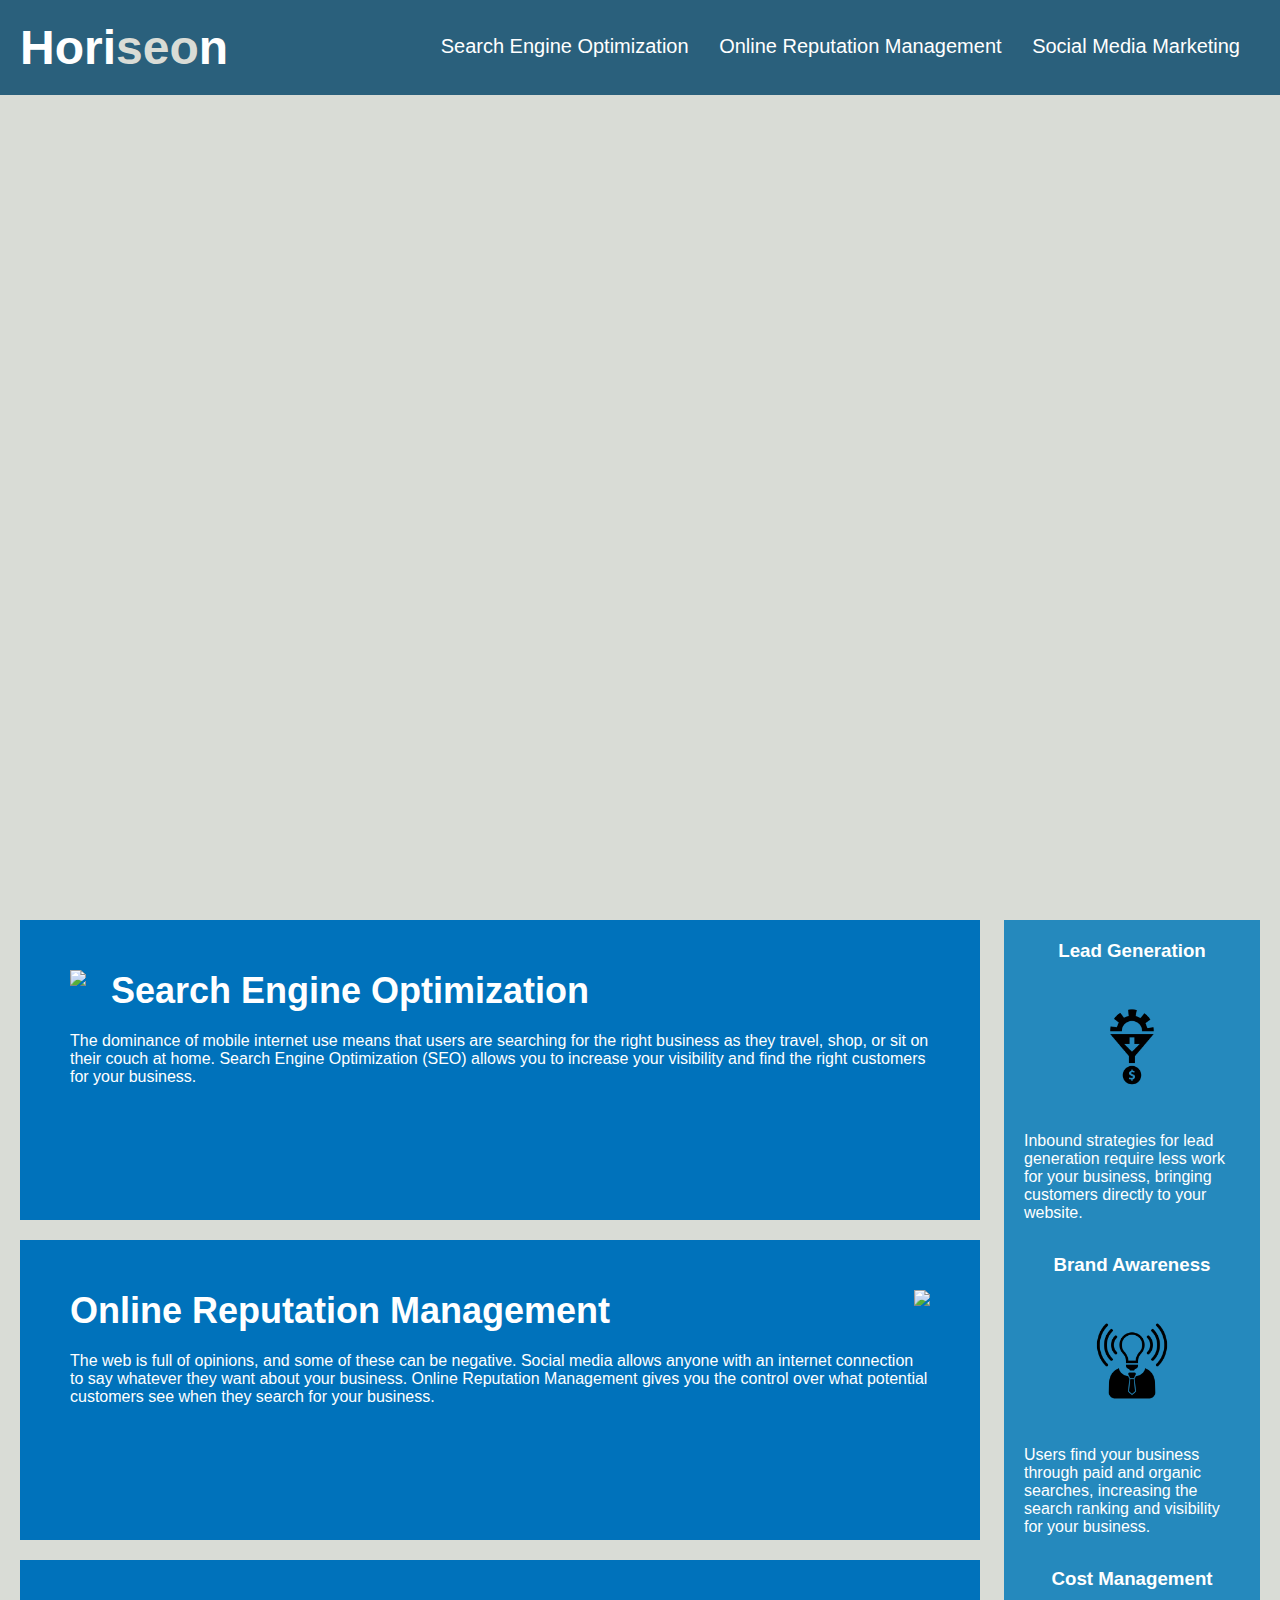
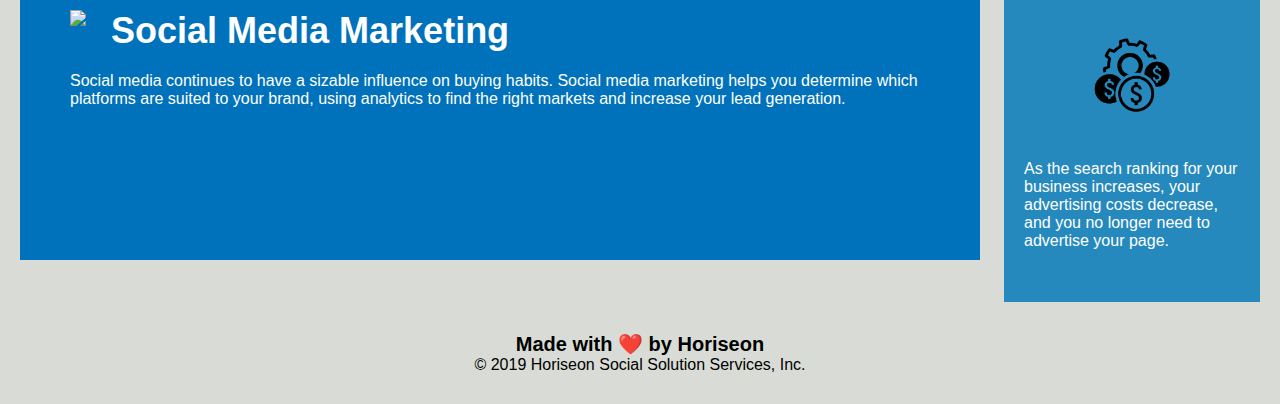
==== Develop/index.html @ ccdc09dd "intial push" ====
<!DOCTYPE html>
<html lang="en-us">

<head>
    <meta charset="UTF-8" />
    <link rel="stylesheet" href="./assets/css/style.css">
    <title>website</title>
</head>

<body>
    <div class="header">
        <h1>Hori<span class="seo">seo</span>n</h1>
        <div>
            <ul>
                <li>
                    <a href="#search-engine-optimization">Search Engine Optimization</a>
                </li>
                <li>
                    <a href="#online-reputation-management">Online Reputation Management</a>
                </li>
                <li>
                    <a href="#social-media-marketing">Social Media Marketing</a>
                </li>
            </ul>
        </div>
    </div>
    <div class="hero"></div>
    <div class="content">
        <div class="search-engine-optimization">
            <img src="./assets/images/search-engine-optimization.jpg" class="float-left" />
            <h2>Search Engine Optimization</h2>
            <p>
                The dominance of mobile internet use means that users are searching for the right business as they travel, shop, or sit on their couch at home. Search Engine Optimization (SEO) allows you to increase your visibility and find the right customers for your business.
            </p>
        </div>
        <div id="online-reputation-management" class="online-reputation-management">
            <img src="./assets/images/online-reputation-management.jpg" class="float-right" />
            <h2>Online Reputation Management</h2>
            <p>
                The web is full of opinions, and some of these can be negative. Social media allows anyone with an internet connection to say whatever they want about your business. Online Reputation Management gives you the control over what potential customers see when they search for your business.
            </p>
        </div>
        <div id="social-media-marketing" class="social-media-marketing">
            <img src="./assets/images/social-media-marketing.jpg" class="float-left" />
            <h2>Social Media Marketing</h2>
            <p>
                Social media continues to have a sizable influence on buying habits. Social media marketing helps you determine which platforms are suited to your brand, using analytics to find the right markets and increase your lead generation.
            </p>
        </div>
    </div>
    <div class="benefits">
        <div class="benefit-lead">
            <h3>Lead Generation</h3>
            <img src="./assets/images/lead-generation.png" />
            <p>
                Inbound strategies for lead generation require less work for your business, bringing customers directly to your website.
            </p>
        </div>
        <div class="benefit-brand">
            <h3>Brand Awareness</h3>
            <img src="./assets/images/brand-awareness.png" />
            <p>
                Users find your business through paid and organic searches, increasing the search ranking and visibility for your business.
            </p>
        </div>
        <div class="benefit-cost">
            <h3>Cost Management</h3>
            <img src="./assets/images/cost-management.png"></img>
            <p>
                As the search ranking for your business increases, your advertising costs decrease, and you no longer need to advertise your page.
            </p>
        </div>
    </div>
    <div class="footer">
        <h2>Made with ❤️️ by Horiseon</h2>
        <p>
            &copy; 2019 Horiseon Social Solution Services, Inc.
        </p>
    </div>
</body>

</html>
---- Develop/assets/css/style.css ----
* {
    box-sizing: border-box;
    padding: 0;
    margin: 0;
}

body {
    background-color: #d9dcd6;
}

.header {
    padding: 20px;
    font-family: 'Trebuchet MS', 'Lucida Sans Unicode', 'Lucida Grande', 'Lucida Sans', Arial, sans-serif;
    background-color: #2a607c;
    color: #ffffff;
}

.header h1 {
    display: inline-block;
    font-size: 48px;
}

.header h1 .seo {
    color: #d9dcd6;
}

.header div {
    padding-top: 15px;
    margin-right: 20px;
    float: right;
    font-family: 'Gill Sans', 'Gill Sans MT', Calibri, 'Trebuchet MS', sans-serif;
    font-size: 20px;
}

.header div ul {
    list-style-type: none;
}

.header div ul li {
    display: inline-block;
    margin-left: 25px;
}

a {
    color: #ffffff;
    text-decoration: none;
}

p {
    font-size: 16px;
}

.hero {
    height: 800px;
    width: 100%;
    margin-bottom: 25px;
    background-image: url("../images/digital-marketing-meeting.jpg");
    background-size: cover;
    background-position: center;
}

.float-left {
    float: left;
    margin-right: 25px;
}

.float-right {
    float: right;
    margin-left: 25px;
}

.content {
    width: 75%;
    display: inline-block;
    margin-left: 20px;
}

.benefits {
    margin-right: 20px;
    padding: 20px;
    clear: both;
    float: right;
    width: 20%;
    height: 100%;
    font-family: 'Gill Sans', 'Gill Sans MT', Calibri, 'Trebuchet MS', sans-serif;
    background-color: #2589bd;
}

.benefit-lead {
    margin-bottom: 32px;
    color: #ffffff;
}

.benefit-brand {
    margin-bottom: 32px;
    color: #ffffff;
}

.benefit-cost {
    margin-bottom: 32px;
    color: #ffffff;
}

.benefit-lead h3 {
    margin-bottom: 10px;
    text-align: center;
}

.benefit-brand h3 {
    margin-bottom: 10px;
    text-align: center;
}

.benefit-cost h3 {
    margin-bottom: 10px;
    text-align: center;
}

.benefit-lead img {
    display: block;
    margin: 10px auto;
    max-width: 150px;
}

.benefit-brand img {
    display: block;
    margin: 10px auto;
    max-width: 150px;
}

.benefit-cost img {
    display: block;
    margin: 10px auto;
    max-width: 150px;
}

.search-engine-optimization {
    margin-bottom: 20px;
    padding: 50px;
    height: 300px;
    font-family: 'Gill Sans', 'Gill Sans MT', Calibri, 'Trebuchet MS', sans-serif;
    background-color: #0072bb;
    color: #ffffff;
}

.online-reputation-management {
    margin-bottom: 20px;
    padding: 50px;
    height: 300px;
    font-family: 'Gill Sans', 'Gill Sans MT', Calibri, 'Trebuchet MS', sans-serif;
    background-color: #0072bb;
    color: #ffffff;
}

.social-media-marketing {
    margin-bottom: 20px;
    padding: 50px;
    height: 300px;
    font-family: 'Gill Sans', 'Gill Sans MT', Calibri, 'Trebuchet MS', sans-serif;
    background-color: #0072bb;
    color: #ffffff;
}

.search-engine-optimization img {
    max-height: 200px;
}

.online-reputation-management img {
    max-height: 200px;
}

.social-media-marketing img {
    max-height: 200px;
}

.search-engine-optimization h2 {
    margin-bottom: 20px;
    font-size: 36px;
}

.online-reputation-management h2 {
    margin-bottom: 20px;
    font-size: 36px;
}

.social-media-marketing h2 {
    margin-bottom: 20px;
    font-size: 36px;
}

.footer {
    padding: 30px;
    clear: both;
    font-family: 'Trebuchet MS', 'Lucida Sans Unicode', 'Lucida Grande', 'Lucida Sans', Arial, sans-serif;
    text-align: center;
}

.footer h2 {
    font-size: 20px;
}
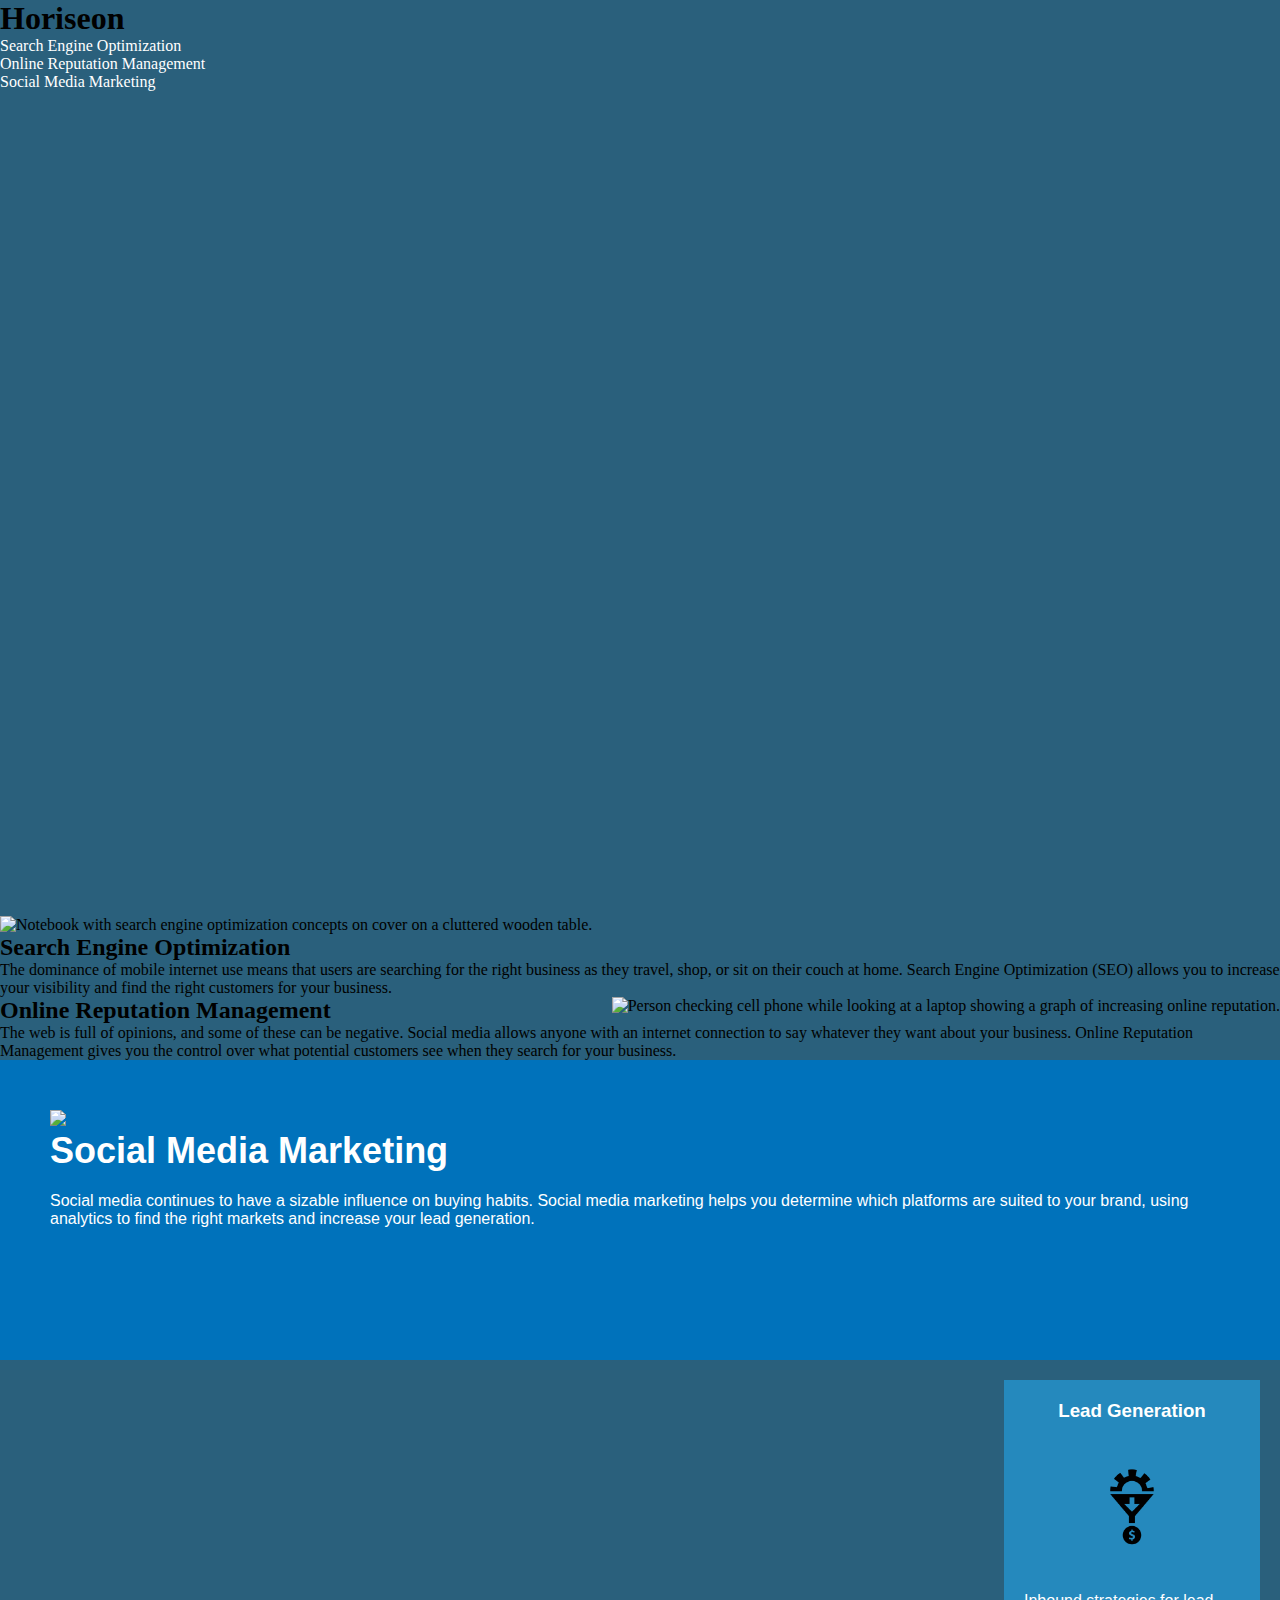
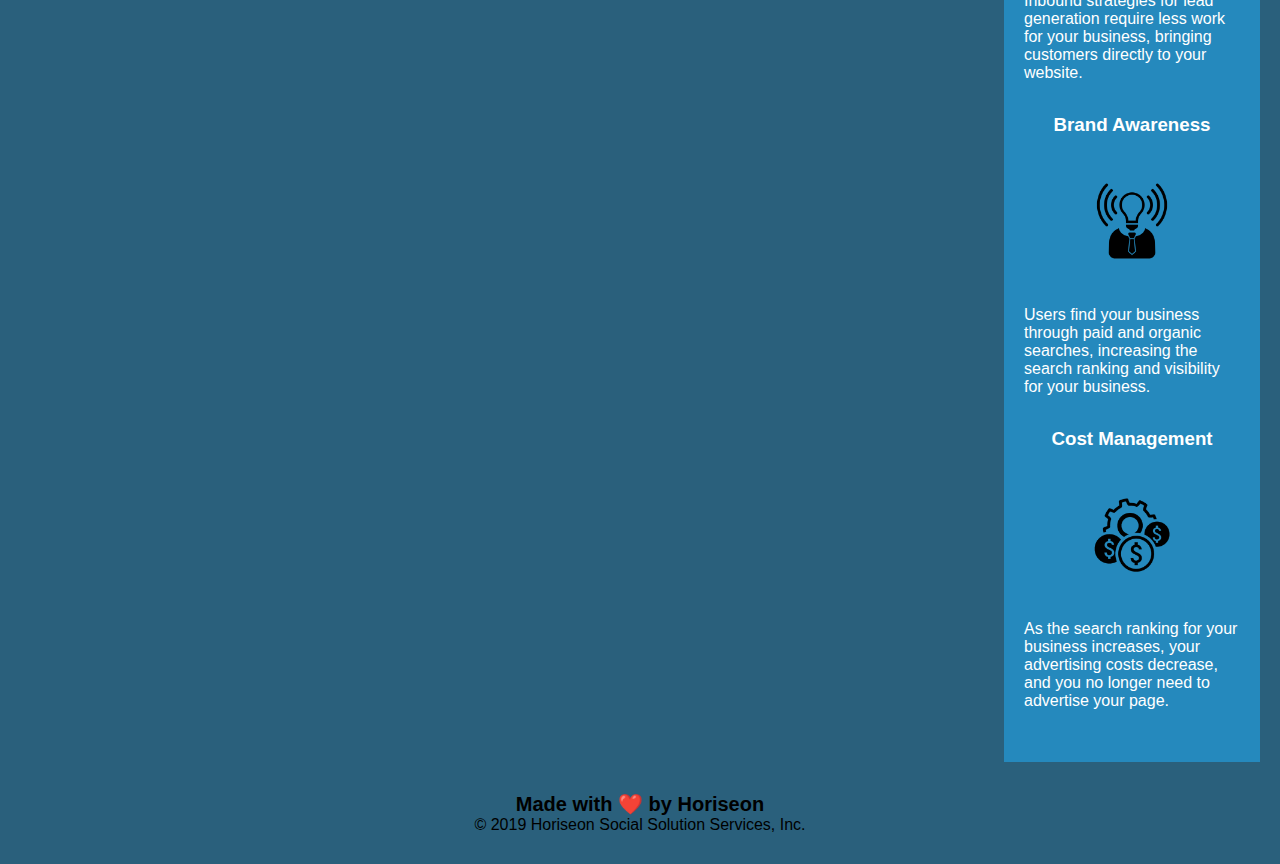
==== commit 016e836c: "first commit" ====
--- a/Develop/index.html
+++ b/Develop/index.html
@@ -8,9 +8,9 @@
 </head>
 
 <body>
-    <div class="header">
+    <header>
         <h1>Hori<span class="seo">seo</span>n</h1>
-        <div>
+        <nav>
             <ul>
                 <li>
                     <a href="#search-engine-optimization">Search Engine Optimization</a>
@@ -22,19 +22,21 @@
                     <a href="#social-media-marketing">Social Media Marketing</a>
                 </li>
             </ul>
-        </div>
+        </nav>
+    <header>
+    <div class="hero">
+
     </div>
-    <div class="hero"></div>
-    <div class="content">
-        <div class="search-engine-optimization">
-            <img src="./assets/images/search-engine-optimization.jpg" class="float-left" />
+    <main>
+        <section id="search-engine-optimization" class="service">
+            <img src="./assets/images/search-engine-optimization.jpg" alt="Notebook with search engine optimization concepts on cover on a cluttered wooden table." class="float-left" />
             <h2>Search Engine Optimization</h2>
             <p>
                 The dominance of mobile internet use means that users are searching for the right business as they travel, shop, or sit on their couch at home. Search Engine Optimization (SEO) allows you to increase your visibility and find the right customers for your business.
             </p>
-        </div>
-        <div id="online-reputation-management" class="online-reputation-management">
-            <img src="./assets/images/online-reputation-management.jpg" class="float-right" />
+        </section>
+        <section id="online-reputation-management" class="service">
+            <img src="./assets/images/online-reputation-management.jpg" alt="Person checking cell phone while looking at a laptop showing a graph of increasing online reputation." class="float-right" />
             <h2>Online Reputation Management</h2>
             <p>
                 The web is full of opinions, and some of these can be negative. Social media allows anyone with an internet connection to say whatever they want about your business. Online Reputation Management gives you the control over what potential customers see when they search for your business.
--- a/Develop/assets/css/style.css
+++ b/Develop/assets/css/style.css
@@ -5,7 +5,7 @@
 }
 
 body {
-    background-color: #d9dcd6;
+    background-color:#2a607c;
 }
 
 .header {
@@ -17,7 +17,8 @@
 
 .header h1 {
     display: inline-block;
-    font-size: 48px;
+    font-size: 15px;
+    color: white;
 }
 
 .header h1 .seo {
@@ -37,17 +38,13 @@
 }
 
 .header div ul li {
-    display: inline-block;
-    margin-left: 25px;
+    display: inline;
+    margin-right: 25px;
 }
 
 a {
     color: #ffffff;
     text-decoration: none;
-}
-
-p {
-    font-size: 16px;
 }
 
 .hero {
@@ -60,13 +57,13 @@
 }
 
 .float-left {
-    float: left;
     margin-right: 25px;
+    
 }
 
 .float-right {
     float: right;
-    margin-left: 25px;
+    margin-left: 0px;
 }
 
 .content {
@@ -136,8 +133,8 @@
 
 .search-engine-optimization {
     margin-bottom: 20px;
-    padding: 50px;
-    height: 300px;
+    padding: 20px;
+    height: 20px;
     font-family: 'Gill Sans', 'Gill Sans MT', Calibri, 'Trebuchet MS', sans-serif;
     background-color: #0072bb;
     color: #ffffff;
@@ -162,7 +159,7 @@
 }
 
 .search-engine-optimization img {
-    max-height: 200px;
+    max-height: 50px;
 }
 
 .online-reputation-management img {
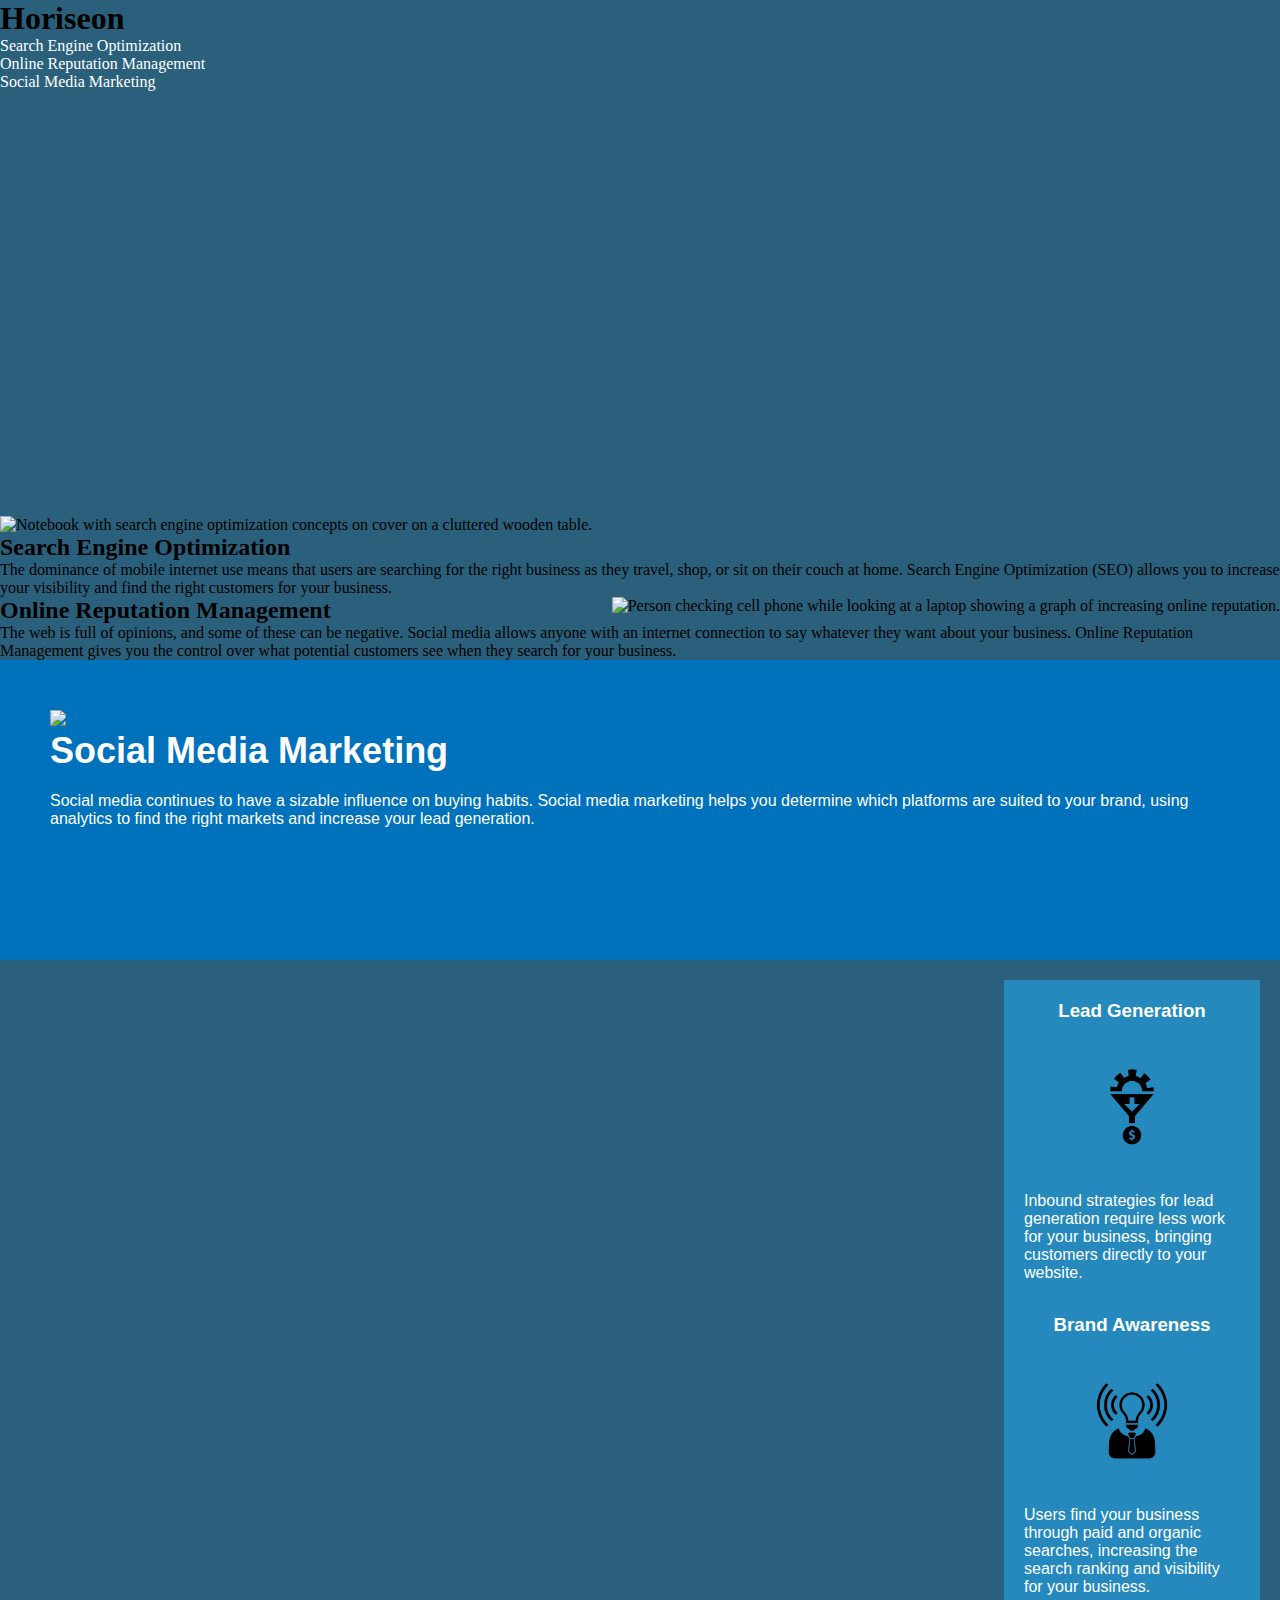
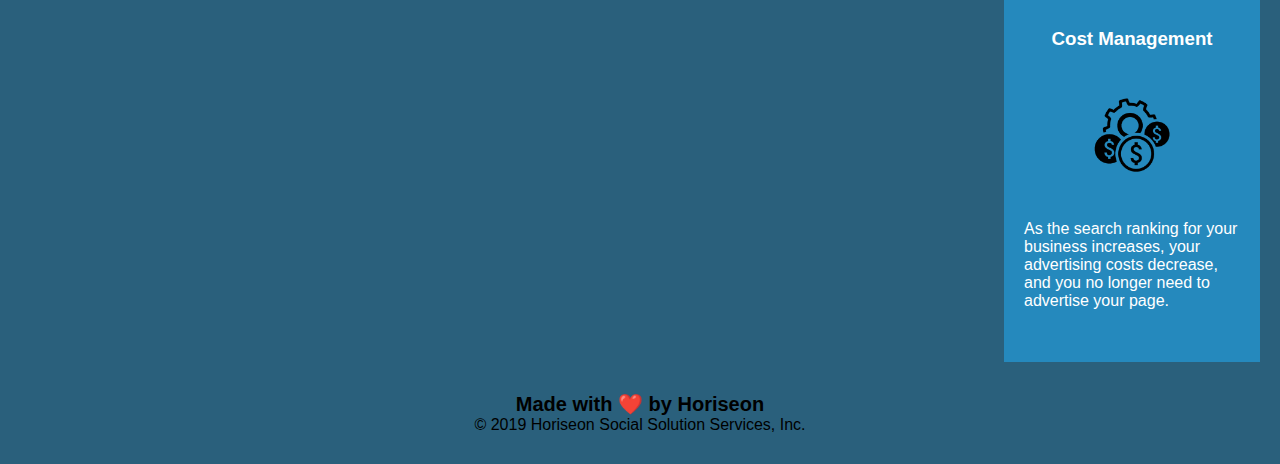
==== commit 30185fc0: "updated html" ====
--- a/Develop/index.html
+++ b/Develop/index.html
@@ -23,62 +23,76 @@
                 </li>
             </ul>
         </nav>
-    <header>
+    </header>
     <div class="hero">
 
     </div>
     <main>
         <section id="search-engine-optimization" class="service">
-            <img src="./assets/images/search-engine-optimization.jpg" alt="Notebook with search engine optimization concepts on cover on a cluttered wooden table." class="float-left" />
+            <img src="./assets/images/search-engine-optimization.jpg"
+                alt="Notebook with search engine optimization concepts on cover on a cluttered wooden table."
+                class="float-left" />
             <h2>Search Engine Optimization</h2>
             <p>
-                The dominance of mobile internet use means that users are searching for the right business as they travel, shop, or sit on their couch at home. Search Engine Optimization (SEO) allows you to increase your visibility and find the right customers for your business.
+                The dominance of mobile internet use means that users are searching for the right business as
+                they travel, shop, or sit on their couch at home. Search Engine Optimization (SEO) allows you to
+                increase your visibility and find the right customers for your business.
             </p>
         </section>
         <section id="online-reputation-management" class="service">
-            <img src="./assets/images/online-reputation-management.jpg" alt="Person checking cell phone while looking at a laptop showing a graph of increasing online reputation." class="float-right" />
+            <img src="./assets/images/online-reputation-management.jpg"
+                alt="Person checking cell phone while looking at a laptop showing a graph of increasing online reputation."
+                class="float-right" />
             <h2>Online Reputation Management</h2>
             <p>
-                The web is full of opinions, and some of these can be negative. Social media allows anyone with an internet connection to say whatever they want about your business. Online Reputation Management gives you the control over what potential customers see when they search for your business.
+                The web is full of opinions, and some of these can be negative. Social media allows anyone with
+                an internet connection to say whatever they want about your business. Online Reputation
+                Management gives you the control over what potential customers see when they search for your
+                business.
             </p>
-        </div>
-        <div id="social-media-marketing" class="social-media-marketing">
+        </section>
+        <section id="social-media-marketing" class="social-media-marketing">
             <img src="./assets/images/social-media-marketing.jpg" class="float-left" />
             <h2>Social Media Marketing</h2>
             <p>
-                Social media continues to have a sizable influence on buying habits. Social media marketing helps you determine which platforms are suited to your brand, using analytics to find the right markets and increase your lead generation.
+                Social media continues to have a sizable influence on buying habits. Social media marketing
+                helps you determine which platforms are suited to your brand, using analytics to find the right
+                markets and increase your lead generation.
             </p>
-        </div>
-    </div>
-    <div class="benefits">
-        <div class="benefit-lead">
-            <h3>Lead Generation</h3>
-            <img src="./assets/images/lead-generation.png" />
+        </section>
+
+        <section class="benefits">
+            <article class="benefit-lead">
+                <h3>Lead Generation</h3>
+                <img src="./assets/images/lead-generation.png" />
+                <p>
+                    Inbound strategies for lead generation require less work for your business, bringing
+                    customers directly to your website.
+                </p>
+            </article>
+            <article class="benefit-brand">
+                <h3>Brand Awareness</h3>
+                <img src="./assets/images/brand-awareness.png" />
+                <p>
+                    Users find your business through paid and organic searches, increasing the search ranking
+                    and visibility for your business.
+                </p>
+            </article>
+            <article class="benefit-cost">
+                <h3>Cost Management</h3>
+                <img src="./assets/images/cost-management.png"></img>
+                <p>
+                    As the search ranking for your business increases, your advertising costs decrease, and you
+                    no longer need to advertise your page.
+                </p>
+            </article>
+        </section>
+        <footer class="footer">
+            <h2>Made with ❤️️ by Horiseon</h2>
             <p>
-                Inbound strategies for lead generation require less work for your business, bringing customers directly to your website.
+                &copy; 2019 Horiseon Social Solution Services, Inc.
             </p>
-        </div>
-        <div class="benefit-brand">
-            <h3>Brand Awareness</h3>
-            <img src="./assets/images/brand-awareness.png" />
-            <p>
-                Users find your business through paid and organic searches, increasing the search ranking and visibility for your business.
-            </p>
-        </div>
-        <div class="benefit-cost">
-            <h3>Cost Management</h3>
-            <img src="./assets/images/cost-management.png"></img>
-            <p>
-                As the search ranking for your business increases, your advertising costs decrease, and you no longer need to advertise your page.
-            </p>
-        </div>
-    </div>
-    <div class="footer">
-        <h2>Made with ❤️️ by Horiseon</h2>
-        <p>
-            &copy; 2019 Horiseon Social Solution Services, Inc.
-        </p>
-    </div>
+        </footer>
 </body>
 
-</html>
+</html>--- a/Develop/assets/css/style.css
+++ b/Develop/assets/css/style.css
@@ -25,7 +25,7 @@
     color: #d9dcd6;
 }
 
-.header div {
+.header nav {
     padding-top: 15px;
     margin-right: 20px;
     float: right;
@@ -48,7 +48,7 @@
 }
 
 .hero {
-    height: 800px;
+    height: 400px;
     width: 100%;
     margin-bottom: 25px;
     background-image: url("../images/digital-marketing-meeting.jpg");
